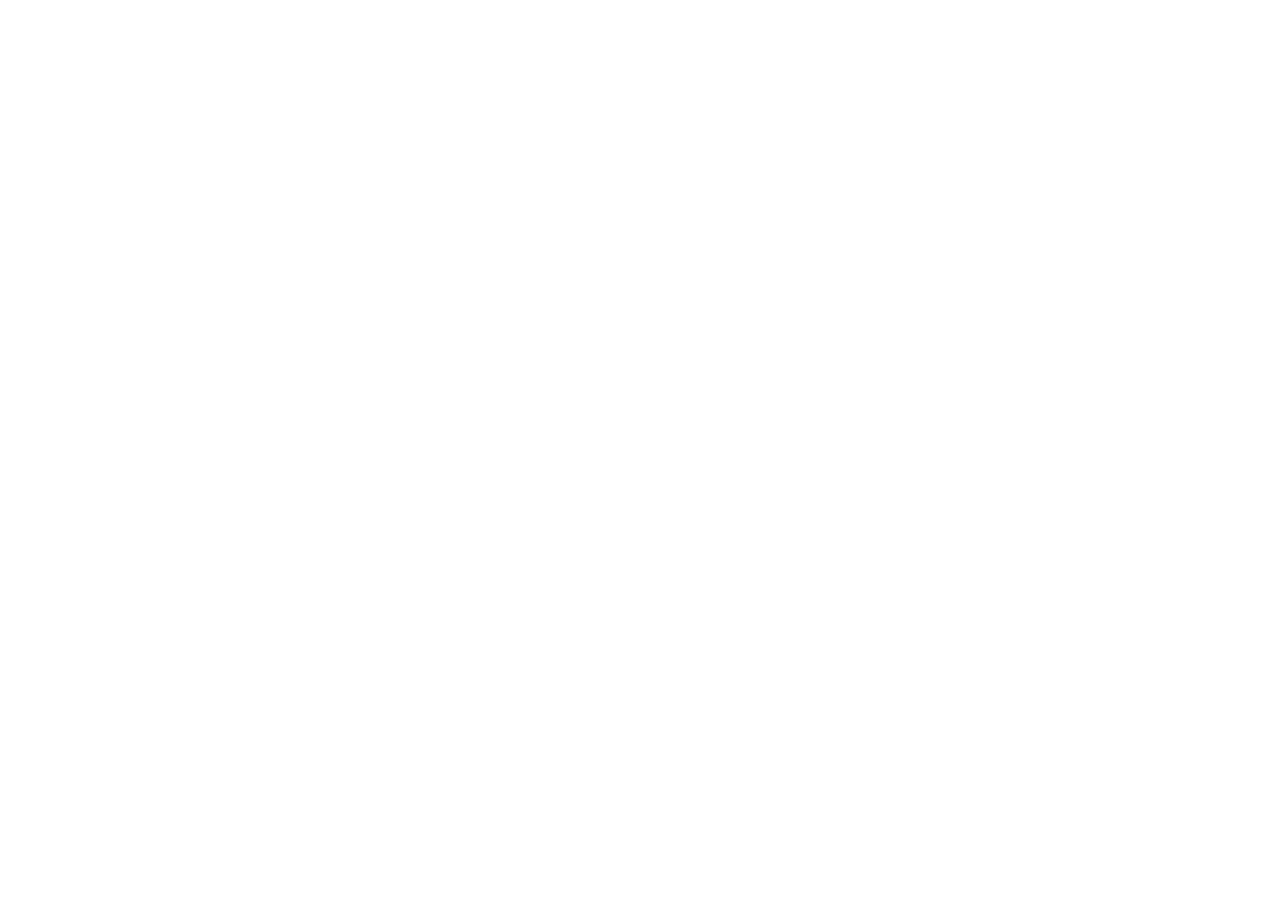
==== project_2/index.html @ 0b6a41a6 "new" ====
<!DOCTYPE html>
<html lang="en">
  <head>
    <meta charset="UTF-8" />
    <meta http-equiv="X-UA-Compatible" content="IE=edge" />
    <meta name="viewport" content="width=device-width, initial-scale=1.0" />
    <title>Login</title>
    <link rel="stylesheet" href="css/style.css" />
  </head>
  <body></body>
</html>
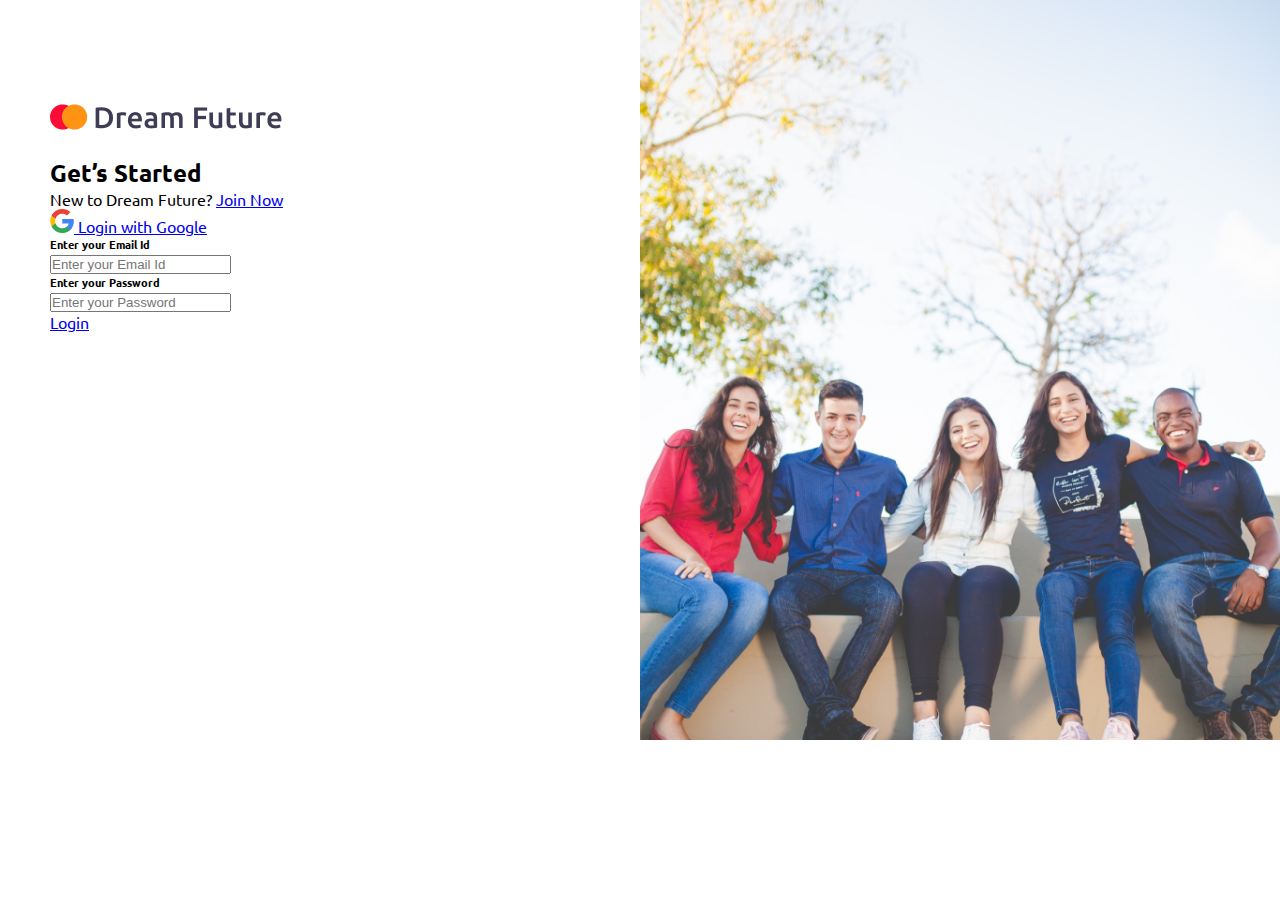
==== commit e478fd04: "new" ====
--- a/project_2/index.html
+++ b/project_2/index.html
@@ -7,5 +7,39 @@
     <title>Login</title>
     <link rel="stylesheet" href="css/style.css" />
   </head>
-  <body></body>
+  <body>
+    <div id="wrapper">
+      <div class="sa-left">
+        <div class="sa-content">
+          <img src="img/logo.png" alt="" class="logo" />
+          <div class="content">
+            <h2>Get’s Started</h2>
+            <p>New to Dream Future? <a href="sign_up.html">Join Now</a></p>
+          </div>
+          <a class="google" href="#">
+            <img src="img/google.png" />
+            Login with Google
+          </a>
+          <div class="sa-form">
+            <form>
+              <div>
+                <h6>Enter your Email Id</h6>
+                <input type="text" placeholder="Enter your Email Id" />
+              </div>
+              <div>
+                <h6>Enter your Password</h6>
+                <input type="text" placeholder="Enter your Password" />
+              </div>
+              <a href="#" class="sa-btn">Login</a>
+            </form>
+          </div>
+        </div>
+      </div>
+      <div class="sa-right">
+        <div class="sa-img">
+          <img src="img/img_1.png" alt="studentImage" />
+        </div>
+      </div>
+    </div>
+  </body>
 </html>
--- a/project_2/css/style.css
+++ b/project_2/css/style.css
@@ -0,0 +1,41 @@
+@import url("https://fonts.googleapis.com/css2?family=Ubuntu:wght@400;500;700&display=swap");
+* {
+  margin: 0px;
+  padding: 0px;
+  box-sizing: border-box;
+}
+body {
+  width: 100%;
+  height: auto;
+  margin: 0% auto;
+  font-size: 16px;
+  font-family: "Ubuntu", sans-serif;
+}
+#wrapper {
+  width: 100%;
+  height: auto;
+  margin: 0% auto;
+  overflow: hidden;
+}
+.sa-left {
+  width: 50%;
+  float: left;
+}
+.sa-right {
+  width: 50%;
+  float: right;
+}
+.sa-img {
+  width: 100%;
+}
+.sa-img img {
+  width: 100%;
+}
+
+.sa-content {
+  width: 360px;
+  margin: 100px 0px 0px 50px;
+}
+.sa-content .logo {
+  margin-bottom: 20px;
+}
